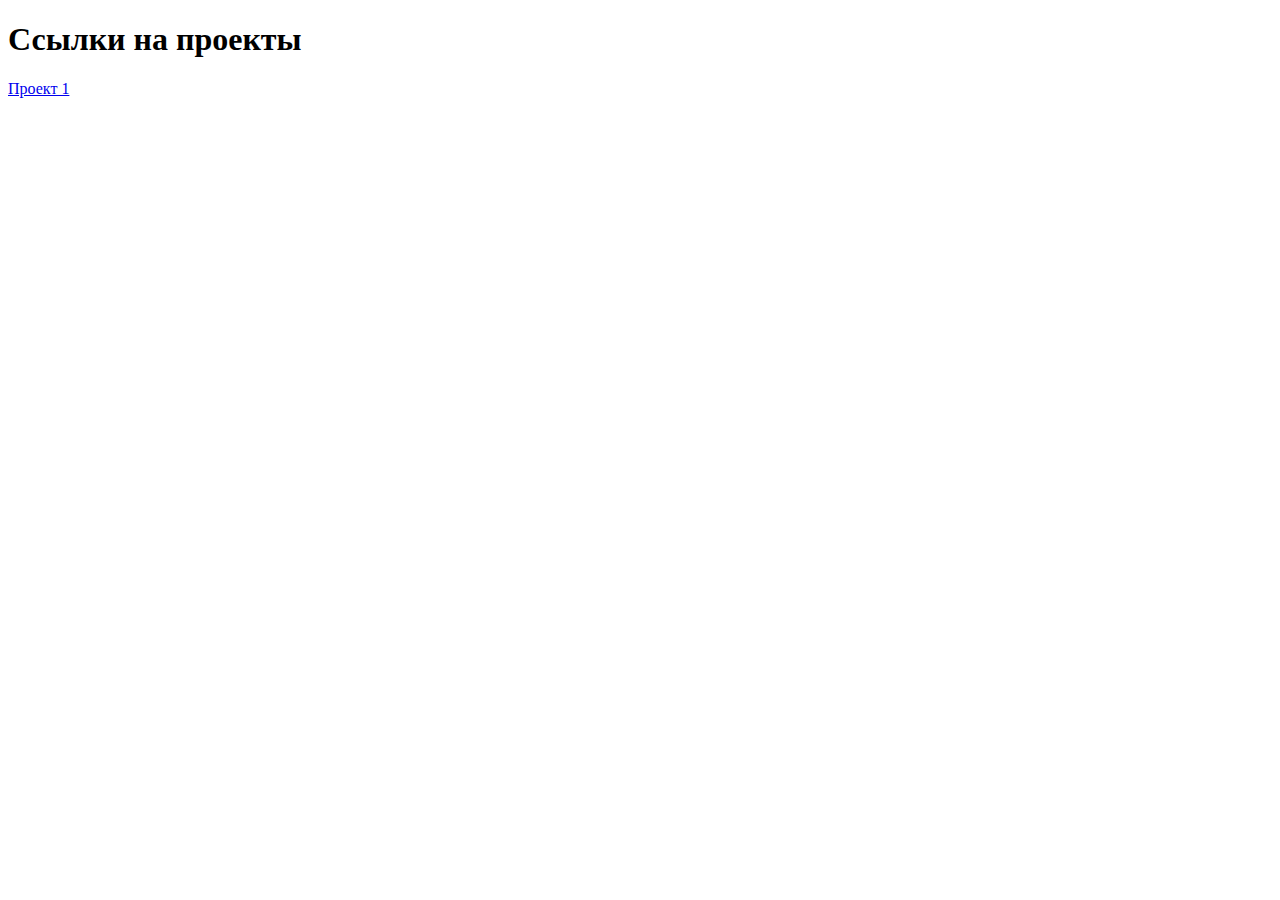
==== index.html @ f943d544 "creating a project01" ====
<!DOCTYPE html>
<html lang="en">
<head>
    <meta charset="UTF-8">
    <meta name="viewport" content="width=device-width, initial-scale=1.0">
    <title>Мои проекты</title>
</head>
<body>
    <h1>Ссылки на проекты</h1>
    <a href="html/project01.html">Проект 1</a>
</body>
</html>
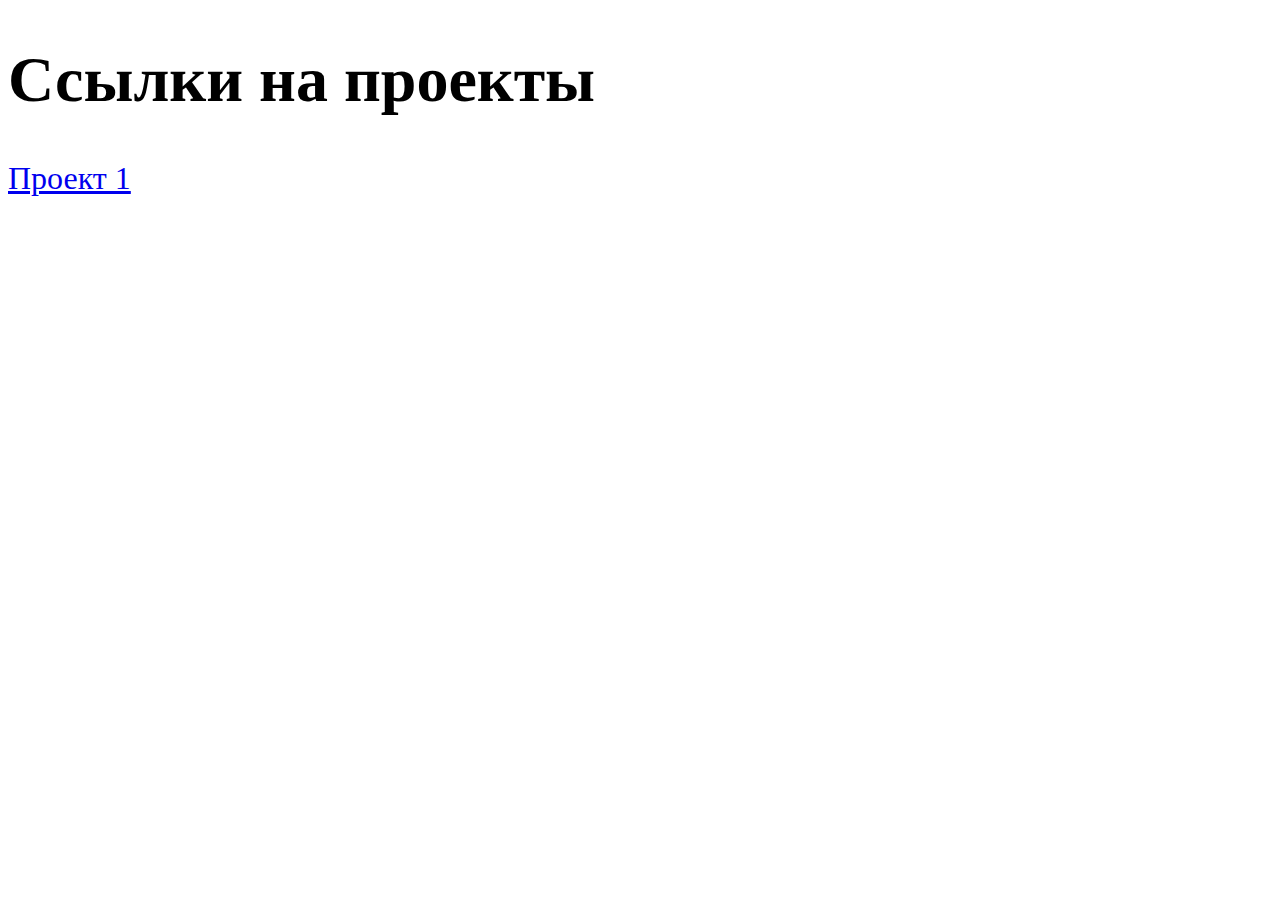
==== commit d25ff2a1: "изменен проект01" ====
--- a/index.html
+++ b/index.html
@@ -4,6 +4,7 @@
     <meta charset="UTF-8">
     <meta name="viewport" content="width=device-width, initial-scale=1.0">
     <title>Мои проекты</title>
+    <link rel="stylesheet" href="css/main.css">
 </head>
 <body>
     <h1>Ссылки на проекты</h1>
--- a/css/main.css
+++ b/css/main.css
@@ -0,0 +1,3 @@
+body{
+    font-size: 2em;
+}
